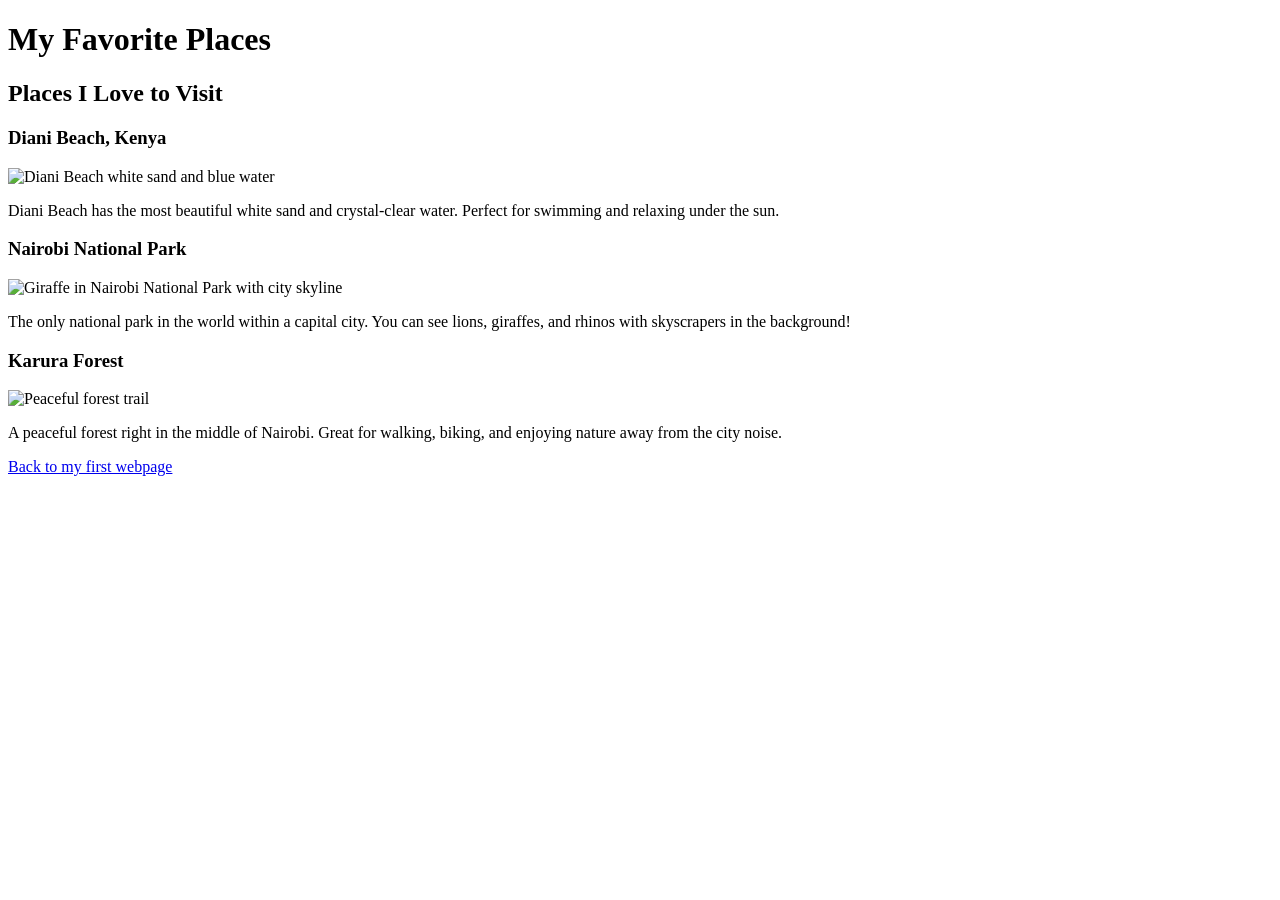
==== favorite-places.html @ e717f325 "Created a my favourite places" ====
<!DOCTYPE html>
<html lang="en">
<head>
  <meta charset="UTF-8">
  <meta name="viewport" content="width=device-width, initial-scale=1.0">
  <title>Favorite Places</title>
  <!-- Same shared stylesheet as index.html -->
  <link rel="stylesheet" href="css/styles.css">
</head>
<body>
  <h1>My Favorite Places</h1>
  <h2>Places I Love to Visit</h2>
  <!-- Place 1: Diani Beach -->
  <h3>Diani Beach, Kenya</h3>
  <img src="https://images.unsplash.com/photo-1540202404-1b927e27fa8b?w=400" alt="Diani Beach white sand and blue water" width="400">
  <p>Diani Beach has the most beautiful white sand and crystal-clear water. Perfect for swimming and relaxing under the sun.</p>
  <!-- Place 2: Nairobi National Park -->
  <h3>Nairobi National Park</h3>
  <img src="https://images.unsplash.com/photo-1536678933199-e60bffcf0e92?w=400" alt="Giraffe in Nairobi National Park with city skyline" width="400">
  <p>The only national park in the world within a capital city. You can see lions, giraffes, and rhinos with skyscrapers in the background!</p>
  <!-- Place 3: Karura Forest -->
  <h3>Karura Forest</h3>
  <img src="https://images.unsplash.com/photo-1448375240586-882707db888b?w=400" alt="Peaceful forest trail" width="400">
  <p>A peaceful forest right in the middle of Nairobi. Great for walking, biking, and enjoying nature away from the city noise.</p>
  <p><a href="index.html">Back to my first webpage</a></p>
</body>
</html>
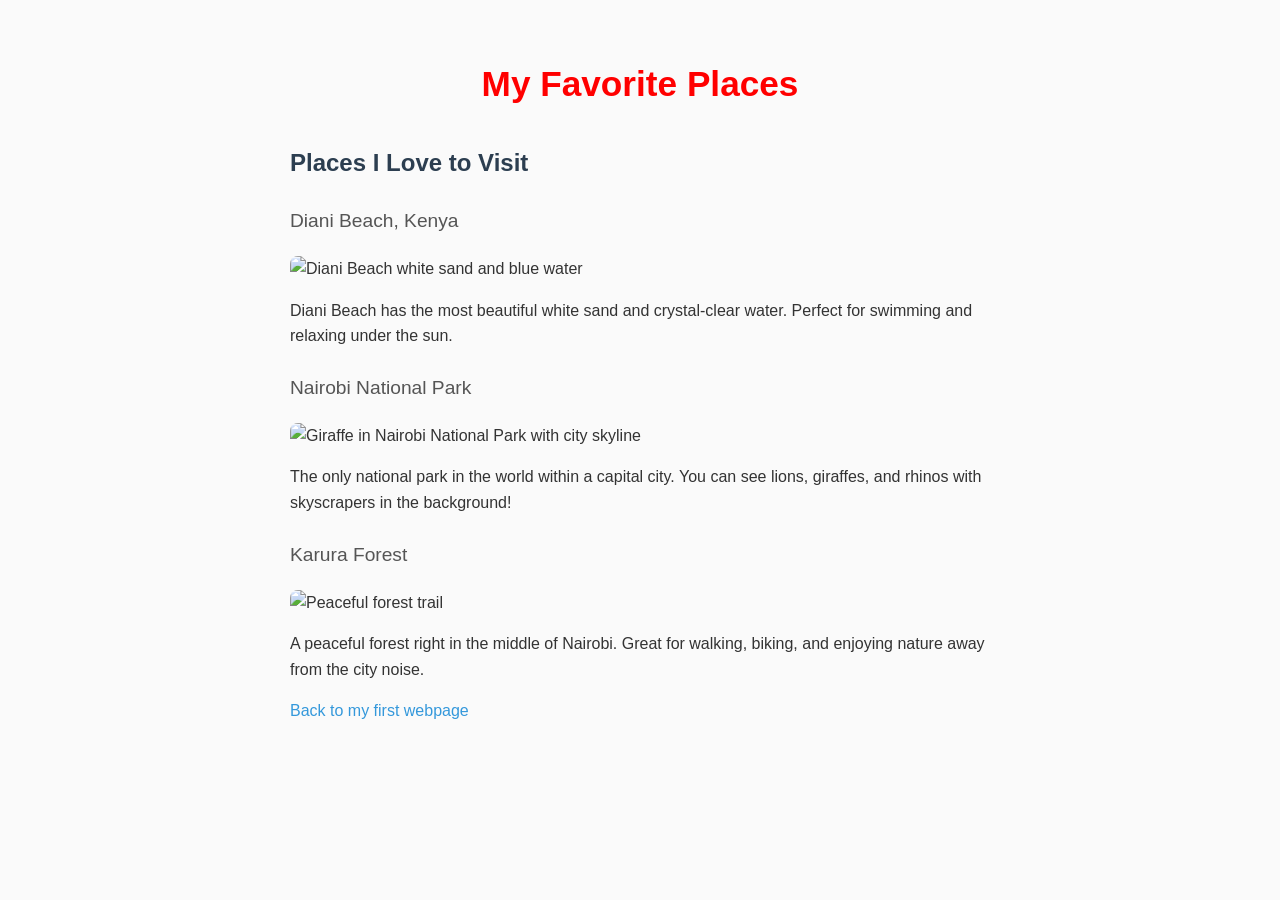
==== commit a3f19f96: "Updated Image for Nairobi National Park" ====
--- a/favorite-places.html
+++ b/favorite-places.html
@@ -10,15 +10,19 @@
 <body>
   <h1>My Favorite Places</h1>
   <h2>Places I Love to Visit</h2>
+
   <!-- Place 1: Diani Beach -->
   <h3>Diani Beach, Kenya</h3>
   <img src="https://images.unsplash.com/photo-1540202404-1b927e27fa8b?w=400" alt="Diani Beach white sand and blue water" width="400">
   <p>Diani Beach has the most beautiful white sand and crystal-clear water. Perfect for swimming and relaxing under the sun.</p>
+
   <!-- Place 2: Nairobi National Park -->
   <h3>Nairobi National Park</h3>
-  <img src="https://images.unsplash.com/photo-1536678933199-e60bffcf0e92?w=400" alt="Giraffe in Nairobi National Park with city skyline" width="400">
+  <img src="https://images.pexels.com/photos/26744681/pexels-photo-26744681.jpeg" alt="Giraffe in Nairobi National Park with city skyline" width="400">
   <p>The only national park in the world within a capital city. You can see lions, giraffes, and rhinos with skyscrapers in the background!</p>
+
   <!-- Place 3: Karura Forest -->
+
   <h3>Karura Forest</h3>
   <img src="https://images.unsplash.com/photo-1448375240586-882707db888b?w=400" alt="Peaceful forest trail" width="400">
   <p>A peaceful forest right in the middle of Nairobi. Great for walking, biking, and enjoying nature away from the city noise.</p>
--- a/css/styles.css
+++ b/css/styles.css
@@ -0,0 +1,71 @@
+/* Body styles */
+body {
+  background-color: #fafafa;     
+  font-family: Arial, sans-serif; 
+  font-size: 16px;              
+  line-height: 1.6;              
+  color: #333333;                
+  max-width: 700px;              
+  margin: 0 auto;               
+  padding: 2rem;                 
+}
+
+/* Main content */
+h1 {
+  color: red;                    
+  text-align: center;            
+  font-weight: bold;
+  font-size: 2.2rem;
+}
+
+h2 {
+  color: #2c3e50;                
+  font-style: normal;
+  font-weight: 600;
+  font-size: 1.5rem;
+  margin-top: 2rem;
+}
+
+h3 {
+  color: #555555;
+  font-weight: 500;
+  font-size: 1.2rem;
+  margin-top: 1.5rem;
+}
+
+/* Paragraph styles */
+p {
+  font-size: 1rem;
+  line-height: 1.6;
+  margin-bottom: 1rem;
+}
+
+/* Lists */
+ul, ol {
+  line-height: 1.8;
+  padding-left: 1.5rem;
+}
+
+/* images */
+img {
+  max-width: 100%;              
+  height: auto;
+  border-radius: 8px;           
+  display: block;               
+  margin: 0.5rem 0 1rem 0;
+}
+
+/* Links */
+a {
+  color: #3498db;               
+  text-decoration: none;
+  font-weight: 500;
+}
+a:hover {
+  text-decoration: underline;   
+  color: #2980b9;
+}
+/* Bold text */
+strong {
+  font-weight: 700;
+}
